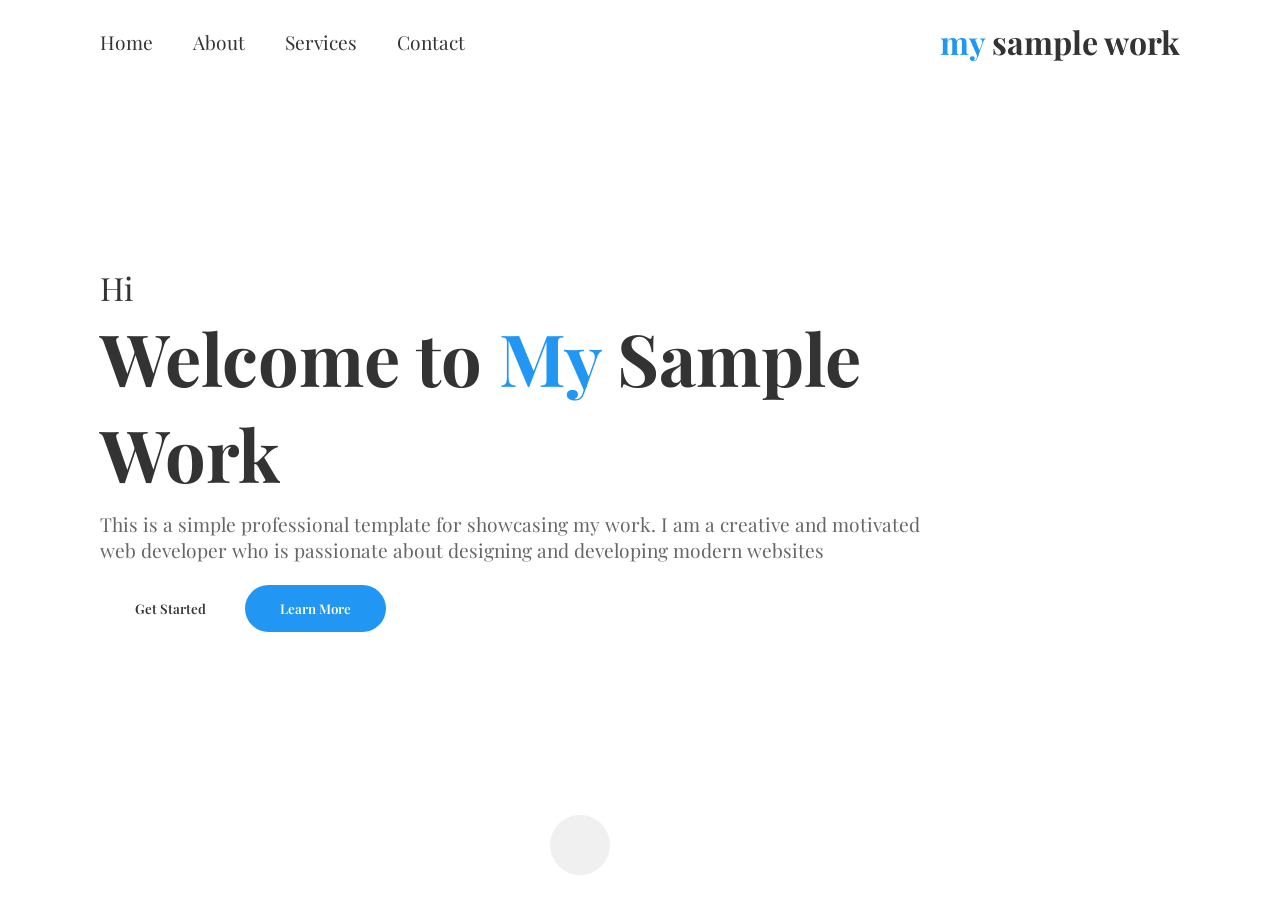
==== index.html @ afefa037 "first commit" ====
<!doctype html>
<html lang="en">
  <head>
    <meta charset="UTF-8" />
    <meta name="viewport" content="width=device-width, initial-scale=1.0" />
    <title>Professional sample template 2026</title>
    <link rel="stylesheet" href="style.css" />
  </head>
  <body>
    <section class="banner">
      <header>
        <ul>
          <li><a href="#">Home</a></li>
          <li><a href="#">About</a></li>
          <li><a href="#">Services</a></li>
          <li><a href="#">Contact</a></li>
        </ul>
        <a href="#" class="logo"><span>my </span>sample work</a>
      </header>
      <div class="content">
        <h3>Hi</h3>
        <h2>Welcome to <span id="text">My</span> Sample Work</h2>
        <p>
          This is a simple professional template for showcasing my work. I am a
          creative and motivated web developer who is passionate about designing
          and developing modern websites
        </p>
        <button class="chat">
          Get Started
          <ion-icon name="logo-wechat"></ion-icon>
        </button>
        <button class="learn-more">Learn More</button>
      </div>
      <img src="colors.png" class="colors" alt="">
      <ul class="sci">
        <li>
          <a href="#"><ion-icon name="logo-facebook"></ion-icon></a>
        </li>
        <li>
          <a href="#"><ion-icon name="logo-twitter"></ion-icon></a>
        </li>
        <li>
          <a href="#"><ion-icon name="logo-instagram"></ion-icon></a>
        </li>
      </ul>
      <div class="dayNight">
        <ion-icon name="moon-outline"></ion-icon>
        <ion-icon name="sunny-outline"></ion-icon>
      </div>
    </section>

    <script
      type="module"
      src="https://unpkg.com/ionicons@7.1.0/dist/ionicons/ionicons.esm.js"
    ></script>
    <script
      nomodule
      src="https://unpkg.com/ionicons@7.1.0/dist/ionicons/ionicons.js"
    ></script>
    <script>
      let banner = document.querySelector(".banner");
      let dayNight = document.querySelector(".dayNight");

      dayNight.oneclick = () => {
        banner.classList.toggle("night");
      }
    </script>
  </body>
</html>
---- style.css ----
@import url('https://fonts.googleapis.com/css2?family=Playfair+Display:ital,wght@0,400..900;1,400..900&display=swap');

* {
    margin: 0;
    padding: 0;
    box-sizing: border-box;
    font-family: "Playfair Display", serif;
}

.banner {
    position: relative;
    display: flex;
    justify-content: space-between;
    align-items: center;
    min-height: 100vh;
    padding: 100px;
    background: #fff;
    transition: 0.5s;
}
section.banner.night{
    background: #333;
}

header {
    position: absolute;
    top: 0;
    left: 0;
    width: 100%;
    display: flex;
    justify-content: space-between;
    align-items: center;
    padding: 20px 100px;
}

header .logo {
    color: #333;
    font-size: 2rem;
    font-weight: 700;
    text-decoration: none;
    transition: 0.5s;
}

header .logo span {
    color: #2196f2;
}

header ul {
    display: flex;
    gap: 40px;
}

header ul li {
    list-style-type: none;
}

header ul li a {
    color: #333;
    font-size: 1.2rem;
    text-decoration: none;
    transition: 0.5s;

}

.content {
    position: relative;
    max-width: 850px;
    z-index: 10;
    text-align: left;
}

.content h3 {
    color: #333;
    font-size: 2rem;
    font-weight: 200;
    transition: 0.5s;

}

.content h2 {
    color: #333;
    font-size: 4.5rem;
    font-weight: 700;
    transition: 0.5s;
}

.content h2 span {
    color: #2196f2;
}

.content p {
    color: #666;
    font-size: 1.2rem;
    font-weight: 300;
    margin: 10px 0;
    transition: 0.5s;
}

.content button {
    position: relative;
    background: #2196f2;
    color: #fff;
    border: none;
    outline: none;
    padding: 15px 35px;
    border-radius: 40px;
    font-weight: 600;
    cursor: pointer;
    transition: 0.5s;
}

.content button.chat {
    background: transparent;
    color: #333;
}

.content button.chat ion-icon {
    position: relative;
    color: #2196f2;
    top: 5px;
    font-size: 1.5rem;
}

.sci {
    position: absolute;
    display: flex;
    bottom: 30px;
    gap: 20px;
}

.sci li {
    list-style-type: none;
}

.sci li a {
    color: #333;
    font-size: 1.75rem;
    text-decoration: none;
    transition: 0.5s;
}

.sci li a:hover {
    color: #2196f2;
}

.dayNight {
    position: absolute;
    right: 50%;
    bottom: 25px;
    transform: translateX(-50%);
    width: 60px;
    height: 60px;
    background: #f0f0f0;
    border-radius: 50%;
    color: #666;
    cursor: pointer;
    display: flex;
    justify-content: center;
    align-items: center;
    transition: 0.5s;
    font-size: 2rem;
}

.dayNight ion-icon :nth-child(1) {
    display: none;
}

.colors {
    position: absolute;
    right: 0;
    max-width: 800px;
    animation: animatecolors 8s ease-in-out infinite;

}

@keyframes animatecolors {

    0%,
    100% {
        transform: translateX(0px);
    }

    50% {
        transform: translateY(50px);
    }
}
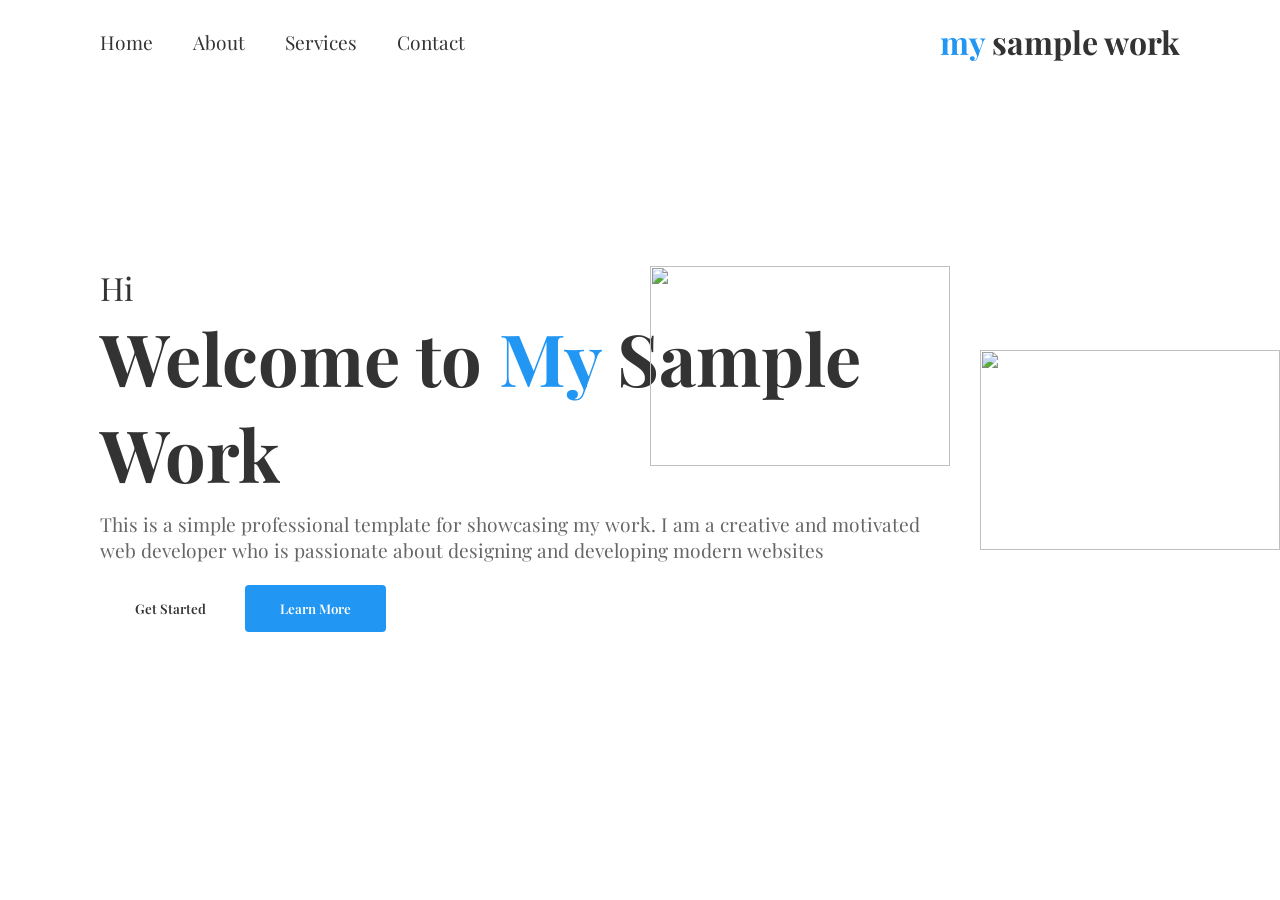
==== commit 04754a79: "Update project files" ====
--- a/index.html
+++ b/index.html
@@ -18,6 +18,7 @@
         <a href="#" class="logo"><span>my </span>sample work</a>
       </header>
       <div class="content">
+        <img src="vecteezy.png" class="colors" alt="" />
         <h3>Hi</h3>
         <h2>Welcome to <span id="text">My</span> Sample Work</h2>
         <p>
@@ -27,26 +28,31 @@
         </p>
         <button class="chat">
           Get Started
-          <ion-icon name="logo-wechat"></ion-icon>
+          <a href="https://www.wechat.com/" target="_blank">
+            <ion-icon name="logo-wechat"></ion-icon>
+          </a>
         </button>
+      
         <button class="learn-more">Learn More</button>
       </div>
-      <img src="colors.png" class="colors" alt="">
+      <img src="colors.png" class="colors" alt="" />
       <ul class="sci">
         <li>
-          <a href="#"><ion-icon name="logo-facebook"></ion-icon></a>
+          <a href="https://www.facebook.com/logins/" target="_blank">
+            <ion-icon name="logo-facebook"></ion-icon>
+          </a>
         </li>
         <li>
-          <a href="#"><ion-icon name="logo-twitter"></ion-icon></a>
+          <a href="https://twitter.com/" target="_blank">
+            <ion-icon name="logo-twitter"></ion-icon>
+          </a>
         </li>
         <li>
-          <a href="#"><ion-icon name="logo-instagram"></ion-icon></a>
+          <a href="https://www.instagram.com/" target="_blank">
+            <ion-icon name="logo-instagram"></ion-icon>
+          </a>
         </li>
       </ul>
-      <div class="dayNight">
-        <ion-icon name="moon-outline"></ion-icon>
-        <ion-icon name="sunny-outline"></ion-icon>
-      </div>
     </section>
 
     <script
@@ -57,13 +63,15 @@
       nomodule
       src="https://unpkg.com/ionicons@7.1.0/dist/ionicons/ionicons.js"
     ></script>
+    <script src="https://unpkg.com/typed.js@3.0.0/dist/typed.umd.js"></script>
     <script>
-      let banner = document.querySelector(".banner");
-      let dayNight = document.querySelector(".dayNight");
-
-      dayNight.oneclick = () => {
-        banner.classList.toggle("night");
-      }
+      var typed = new Typed("#text", {
+        strings: ["My", " Professional", "Creative"],
+        typeSpeed: 50,
+        backSpeed: 50,
+        backDelay: 1500,
+        loop: true,
+      });
     </script>
   </body>
 </html>
--- a/style.css
+++ b/style.css
@@ -17,8 +17,18 @@
     background: #fff;
     transition: 0.5s;
 }
-section.banner.night{
-    background: #333;
+
+.banner ::before {
+    content: '';
+    position: absolute;
+    top: 10;
+    left: 30%;
+    width: 10%;
+    height: 10%;
+    background: url(vecteezy.png);
+    background-size: cover;
+    animation: animateColors 10s ease-in-out infinite;
+    animation-delay: -5s;
 }
 
 header {
@@ -102,7 +112,7 @@
     border: none;
     outline: none;
     padding: 15px 35px;
-    border-radius: 40px;
+    border-radius: 4px;
     font-weight: 600;
     cursor: pointer;
     transition: 0.5s;
@@ -142,37 +152,17 @@
     color: #2196f2;
 }
 
-.dayNight {
-    position: absolute;
-    right: 50%;
-    bottom: 25px;
-    transform: translateX(-50%);
-    width: 60px;
-    height: 60px;
-    background: #f0f0f0;
-    border-radius: 50%;
-    color: #666;
-    cursor: pointer;
-    display: flex;
-    justify-content: center;
-    align-items: center;
-    transition: 0.5s;
-    font-size: 2rem;
-}
-
-.dayNight ion-icon :nth-child(1) {
-    display: none;
-}
-
 .colors {
     position: absolute;
     right: 0;
-    max-width: 800px;
-    animation: animatecolors 8s ease-in-out infinite;
-
+    width: 300px;
+    height: 200px;
+    object-fit: cover;
+    object-position: center;
+    animation: animateColors 8s ease-in-out infinite;
 }
 
-@keyframes animatecolors {
+@keyframes animateColors {
 
     0%,
     100% {
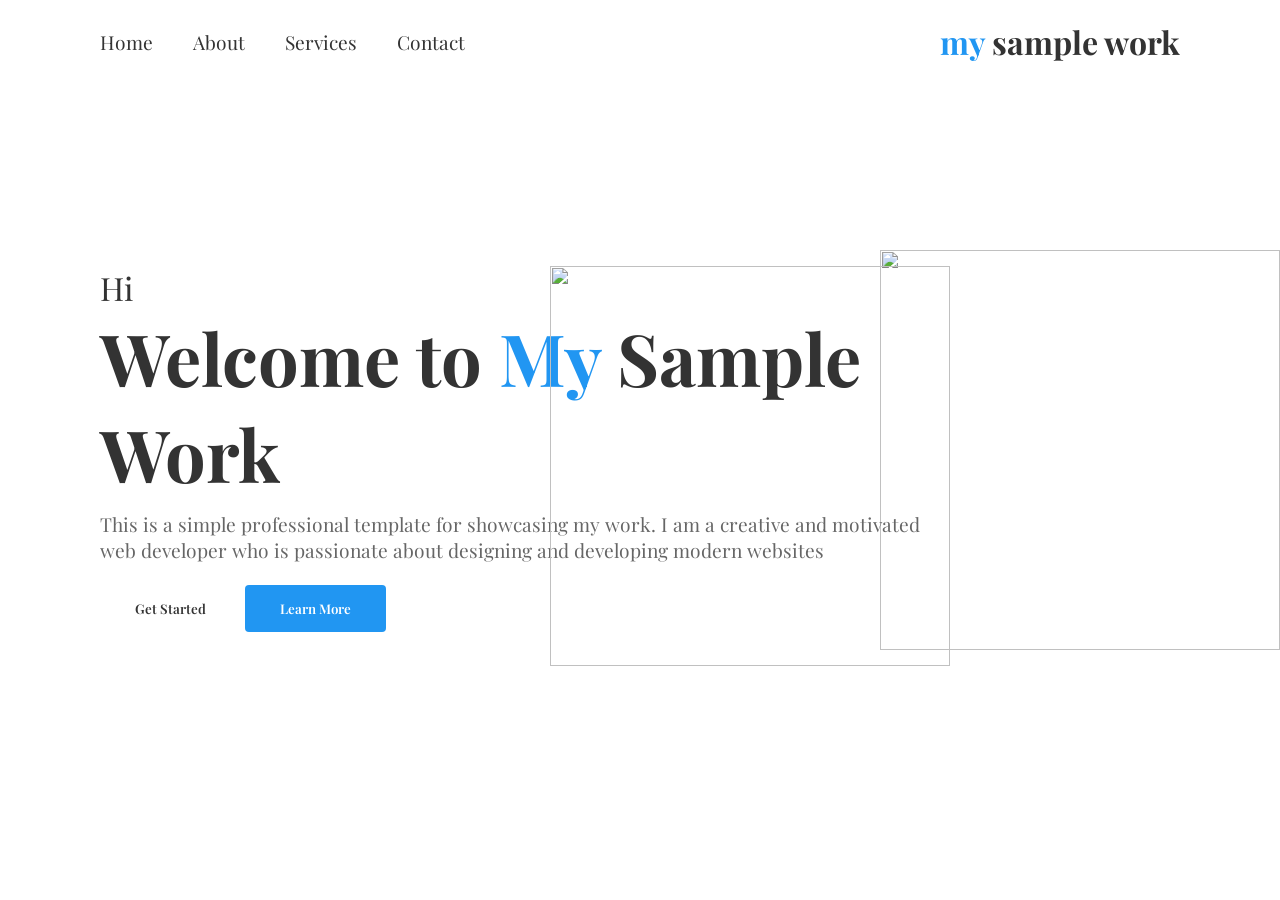
==== commit 8f016032: "Update project files" ====
--- a/index.html
+++ b/index.html
@@ -33,7 +33,11 @@
           </a>
         </button>
       
-        <button class="learn-more">Learn More</button>
+        <button class="learn-more">Learn More
+            <a href="https://www.youtube.com/" target="_blank">
+              <ion-icon name="logo-youtube"></ion-icon>
+            </a>
+        </button>
       </div>
       <img src="colors.png" class="colors" alt="" />
       <ul class="sci">
--- a/style.css
+++ b/style.css
@@ -155,10 +155,8 @@
 .colors {
     position: absolute;
     right: 0;
-    width: 300px;
-    height: 200px;
-    object-fit: cover;
-    object-position: center;
+    width: 400px;
+    height: 400px;
     animation: animateColors 8s ease-in-out infinite;
 }
 
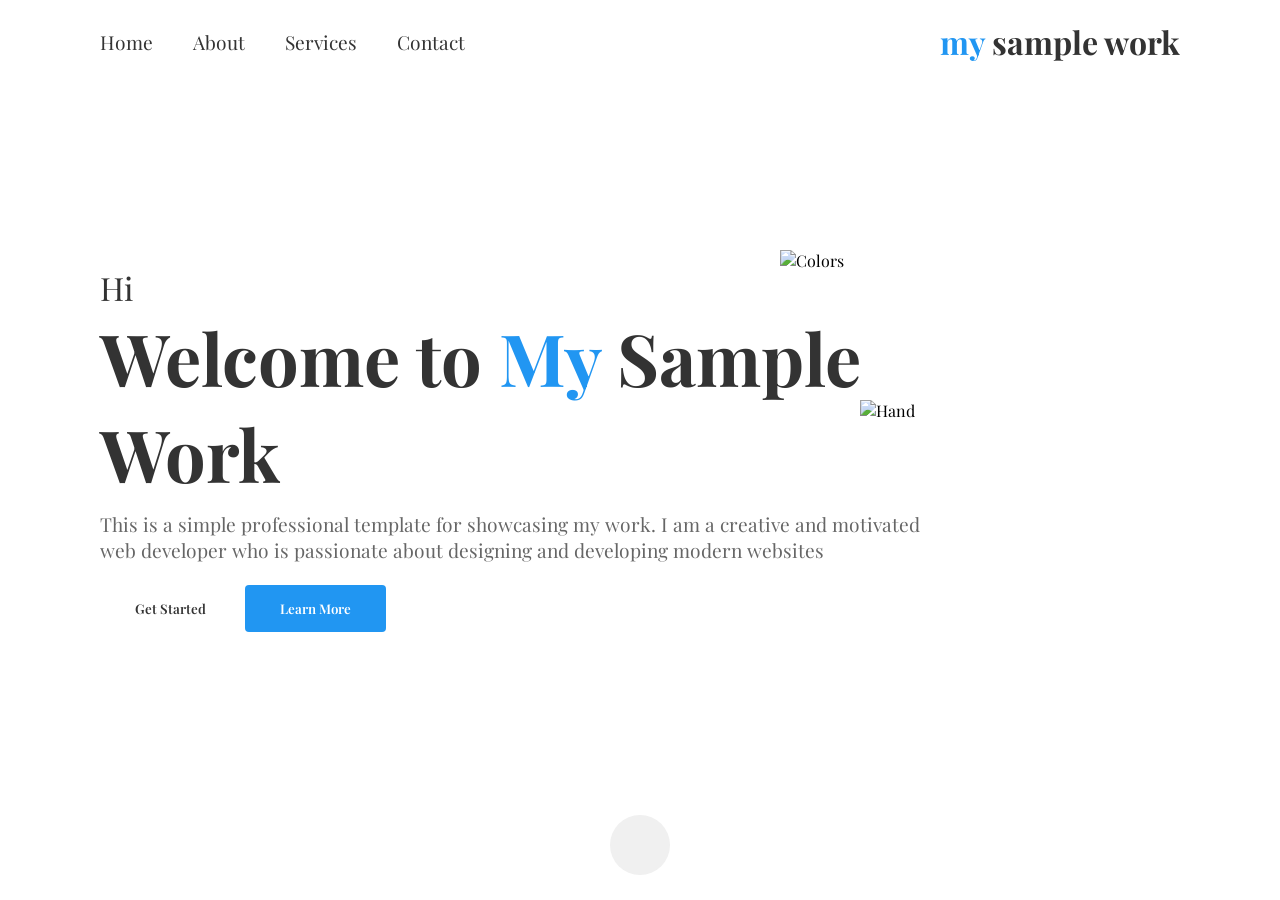
==== commit 057d9af2: "Update project files" ====
--- a/index.html
+++ b/index.html
@@ -18,7 +18,6 @@
         <a href="#" class="logo"><span>my </span>sample work</a>
       </header>
       <div class="content">
-        <img src="vecteezy.png" class="colors" alt="" />
         <h3>Hi</h3>
         <h2>Welcome to <span id="text">My</span> Sample Work</h2>
         <p>
@@ -32,14 +31,16 @@
             <ion-icon name="logo-wechat"></ion-icon>
           </a>
         </button>
-      
-        <button class="learn-more">Learn More
-            <a href="https://www.youtube.com/" target="_blank">
-              <ion-icon name="logo-youtube"></ion-icon>
-            </a>
+
+        <button class="learn-more">
+          Learn More
+          <a href="https://www.youtube.com/" target="_blank">
+            <ion-icon name="logo-youtube"></ion-icon>
+          </a>
         </button>
       </div>
-      <img src="colors.png" class="colors" alt="" />
+      <img src="colors.png" class="colors" alt="Colors" />
+      <img src="hand.png" class="Hand" alt="Hand" />
       <ul class="sci">
         <li>
           <a href="https://www.facebook.com/logins/" target="_blank">
@@ -57,6 +58,10 @@
           </a>
         </li>
       </ul>
+      <div class="dayNight">
+        <ion-icon name="moon-outline"></ion-icon>
+        <ion-icon name="sunny-outline"></ion-icon>
+      </div>
     </section>
 
     <script
@@ -67,6 +72,16 @@
       nomodule
       src="https://unpkg.com/ionicons@7.1.0/dist/ionicons/ionicons.js"
     ></script>
+
+    <script>
+      let banner = document.querySelector(".banner");
+      let dayNight = document.querySelector(".dayNight");
+
+      dayNight.onclick = function () {
+        banner.classList.toggle("night");
+      };
+    </script>
+
     <script src="https://unpkg.com/typed.js@3.0.0/dist/typed.umd.js"></script>
     <script>
       var typed = new Typed("#text", {
--- a/style.css
+++ b/style.css
@@ -18,17 +18,9 @@
     transition: 0.5s;
 }
 
-.banner ::before {
-    content: '';
-    position: absolute;
-    top: 10;
-    left: 30%;
-    width: 10%;
-    height: 10%;
-    background: url(vecteezy.png);
-    background-size: cover;
-    animation: animateColors 10s ease-in-out infinite;
-    animation-delay: -5s;
+
+section.banner.night {
+    background: #333;
 }
 
 header {
@@ -152,9 +144,58 @@
     color: #2196f2;
 }
 
+.dayNight {
+    position: absolute;
+    left: 50%;
+    bottom: 25px;
+    transform: translate(-50%);
+    width: 60px;
+    height: 60px;
+    background: #f0f0f0;
+    border-radius: 50%;
+    color: #666;
+    display: flex;
+    justify-content: center;
+    align-items: center;
+    cursor: pointer;
+    transition: 0.5s;
+    font-size: 2em;
+}
+
+.dayNight ion-icon:nth-child(2),
+section.banner.night .dayNight ion-icon:nth-child(1) {
+    display: none;
+}
+
+section.banner.night .dayNight ion-icon:nth-child(2) {
+    display: block;
+}
+
+section.banner.night .dayNight {
+    background: #444;
+    color: #fff;
+}
+
+section.banner.night .sci li a:hover {
+    color: #2196f2;
+}
+
+section.banner.night header .logo,
+section.banner.night .content h2,
+section.banner.night .content h3,
+section.banner.night .content p,
+section.banner.night .content button.chat,
+section.banner.night .sci li a,
+section.banner.night header li a {
+
+    color: #fff;
+
+}
+
 .colors {
     position: absolute;
-    right: 0;
+    right: 100px;
+    max-width: 800px;
     width: 400px;
     height: 400px;
     animation: animateColors 8s ease-in-out infinite;
@@ -170,4 +211,25 @@
     50% {
         transform: translateY(50px);
     }
+}
+
+.Hand {
+    position: absolute;
+    right: 120px;
+    bottom: 200px;
+    width: 300px;
+    height: 300px;
+    animation: animateHand 8s ease-in-out infinite;
+}
+
+@keyframes animateHand {
+
+    0%,
+    100% {
+        transform: translateX(0px);
+    }
+
+    50% {
+        transform: translateX(-50px);
+    }
 }
